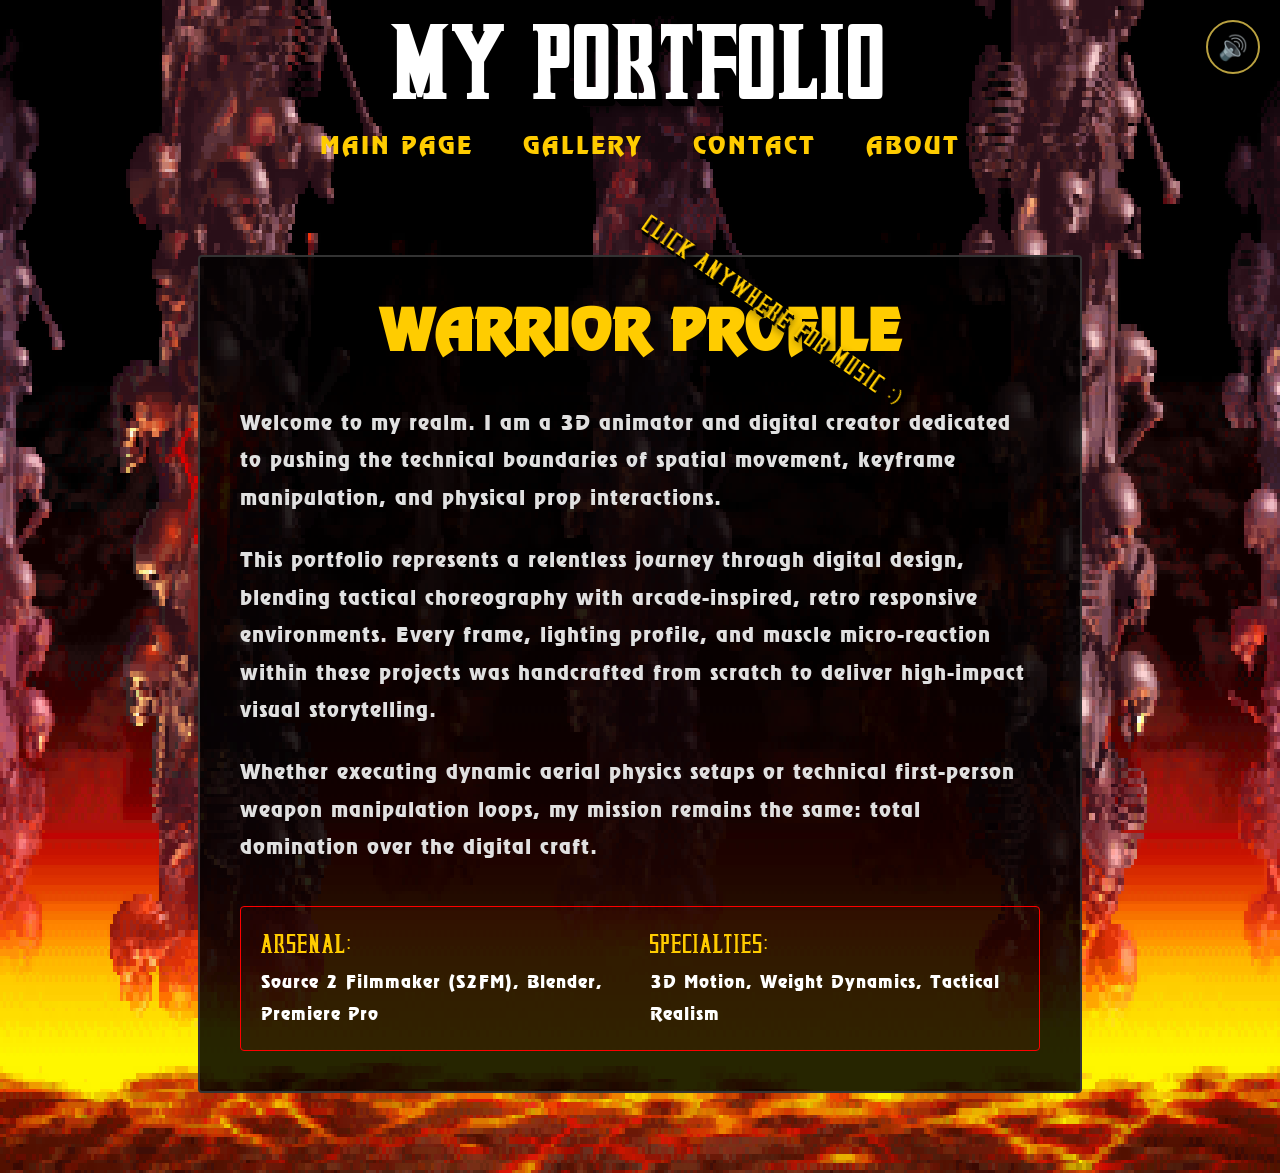
==== pages/about.html @ 2b3cd799 "my_portfolio" ====
<html lang="en">
<head>
    <meta charset="UTF-8">
    <meta name="viewport" content="width=device-width, initial-scale=1.0">
    <title>MK3 Portfolio - About</title>
    <link rel="stylesheet" href="../styles/fonts.css">
    <link rel="stylesheet" href="../styles/gates.css">
    <link rel="stylesheet" href="../styles/nav.css">
    <link rel="stylesheet" href="../styles/char-select.css">
    <link rel="stylesheet" href="../styles/pages.css">
</head>
<body>
    <div class="bGround"></div>
    <div class="slot muteSlot SecondaryMute" id="muteButt" style="
        position: fixed; 
        top: 20px; 
        right: 20px; 
        z-index: 2000; 
        width: 50px; 
        height: 50px; 
        border-radius: 50%;">
        <span id="mutePic">🔊</span>
    </div>
    <div id="clickForMusic" class="musicClick">CLICK ANYWHERE FOR MUSIC :)</div>
    <div id="gateClose" class="gateAnimation" style="display: none;">
        <div class="gate gateTop"></div>
        <div class="gate gateBottom"></div>
        <audio id="boom" src="../pictures/explosion.mp3"></audio>
    </div>
    <header>
        <h1 class="titlus">MY PORTFOLIO</h1>
    </header>

    <nav class="navig">
        <a href="#" onclick="animateExitAndGo(event, '../portfolio.html#bypass')">MAIN PAGE</a>
        <a href="#" onclick="animateExitAndGo(event, '../portfolio.html#bypass-gallery')">GALLERY</a>
        <a href="contact.html">CONTACT</a>
        <a href="about.html">ABOUT</a>
    </nav>
    <section id="about" class="aboutSection" style="max-width: 800px; margin: 80px auto; padding: 40px; background: rgba(0, 0, 0, 0.85); border: 2px solid #333; border-radius: 4px;">
        <h2 class="sectionTitlus" style="color: var(--mk-gold); margin-bottom: 40px; font-size: 3.5rem;">WARRIOR PROFILE</h2>
        <div class="aboutContent">
            <p style="margin-bottom: 25px;">
                Welcome to my realm. I am a 3D animator and digital creator dedicated to pushing the technical boundaries of spatial movement, keyframe manipulation, and physical prop interactions. 
            </p>
            <p style="margin-bottom: 25px;">
                This portfolio represents a relentless journey through digital design, blending tactical choreography with arcade-inspired, retro responsive environments. Every frame, lighting profile, and muscle micro-reaction within these projects was handcrafted from scratch to deliver high-impact visual storytelling.
            </p>
            <p style="margin-bottom: 40px;">
                Whether executing dynamic aerial physics setups or technical first-person weapon manipulation loops, my mission remains the same: total domination over the digital craft.
            </p>
            <div class="skrillex">
                <div>
                    <span class="arsenali">ARSENAL:</span>
                    <span class="desAns">Source 2 Filmmaker (S2FM), Blender, Premiere Pro</span>
                </div>
                <div>
                    <span class="arsenali">SPECIALTIES:</span>
                    <span class="desAns">3D Motion, Weight Dynamics, Tactical Realism</span>
                </div>
            </div>
        </div>
    </section>
    <audio id="charMusic" src="../pictures/about.mp3" loop></audio>
    <script src="../script.js"></script>
    <script>
        window.addEventListener('scroll', () => {
            const scroll = window.pageYOffset;
            const bg = document.querySelector('.bGround');
            if (bg) bg.style.transform = `translateY(-${scroll * 0.3}px)`;
        });
    </script>
</body>
</html>
---- styles/fonts.css ----
@font-face {
        font-family: 'MK3Title';
        src: url('../pictures/mktitle.ttf') format('truetype');
    }

    @font-face {
        font-family: 'MK3Secondary';
        src: url('../pictures/mk3font.ttf') format('truetype');
    }

    :root {
        --mk-red: #ff0000;
        --mk-gold: #ffcc00;
    }

    body {
        margin: 0;
        padding: 0;
        background: #000;
        color: #fff;
        font-family: 'MK3Secondary', sans-serif;
        overflow-x: hidden;
        transition: background-color 0.8s ease;
    }
    .clickText {
        font-size: 3rem;
        color: #b0b0b0;
        animation: pulsate 1.5s infinite ease-in-out;
    }
    .gate-text, 
    .clickText, 
    .titlus,
    .butt,
    .wasdText { 
        font-family: 'MK3Title', sans-serif !important;
        text-transform: uppercase;
        letter-spacing: 3px;
        text-shadow: 
            1px 1px 0px #000,
            2px 2px 0px #000,
            3px 3px 0px #000,
            4px 4px 0px #000,
            5px 5px 0px #000,
            6px 6px 0px #000,
            7px 7px 0px #000,
            8px 8px 8px rgba(0, 0, 0, 0.8);
    }

    html:has(body.scroll-locked),
    body.scroll-locked {
        overflow: hidden !important;
        height: 100vh !important;
        max-height: 100vh !important;
        position: fixed !important;
        width: 100vw !important;
        touch-action: none !important;
    }

    .bGround {
        position: fixed;
        top: 0;
        left: 0;
        width: 100vw;
        height: 142.85vh;
        background-image: url('../pictures/470410-scorpions_lair.png');
        background-size: 100% 100%;
        background-repeat: no-repeat;
        image-rendering: pixelated; 
        z-index: -100;
        will-change: transform; 
    }
---- styles/gates.css ----
#gateClose {
    position: fixed;
    top: 0;
    left: 0;
    width: 100vw;
    height: 100vh;
    background: #000; 
    overflow: hidden;
    z-index: 99990;
}
#gateClose.gatesOpen {
    background: transparent;
    pointer-events: none;
}

#clickToEnter {
    position: absolute;
    top: 0;
    left: 0;
    width: 100vw;
    height: 100vh;
    background: #000;
    display: flex;
    justify-content: center;
    align-items: center;
    cursor: pointer;
    z-index: 99999;
}

.gate {
    position: absolute;
    width: 100vw;
    height: 100vh;
    display: flex;
    justify-content: center;
    align-items: center;
    background-size: 100% 100% !important;
    background-repeat: no-repeat !important;
    pointer-events: none; 
}
.gateTop {
    top: 0;
    background: url('../pictures/gate-top.png');
    background-position: bottom center;
    transform: translateY(-100%);
    z-index: 99992;
}

.gateBottom {
    bottom: 0;
    background: url('../pictures/gate-bottom.png');
    background-position: top center;
    transform: translateY(100%);
    z-index: 99991;
}

.gateButtons {
    display: grid;
    grid-template-columns: 1fr 1fr;
    width: 100vw;
    height: 100vh;
    pointer-events: none;
}

.butt {
    pointer-events: auto;
    position: relative;
    z-index: 1010;
    justify-self: center;
    align-self: end;
    margin-bottom: 18vh; 
    font-size: 5rem; 
    color: #b0b0b0; 
    background: none;
    border: none;
    outline: none;
    cursor: pointer;
    transition: transform 0.3s ease, color 0.3s ease;
}

.butt:hover {
    color: #fff;
    transform: scale(1.08);
}

.gate-text {
    font-family: 'Nosifer', cursive;
    color: var(--mk-red);
    text-shadow: 2px 2px #000;
    font-size: 2.5rem;
    pointer-events: none;
}

.gateAnimation .gateTop,
.gateAnimation .gateBottom {
    transition: transform 0.35s ease-out !important;
}

.gatesClosed .gateTop, 
.gatesClosed .gateBottom { 
    transform: translateY(0) !important; 
}

.gatesOpen .gateTop { transform: translateY(-100%) !important; transition: transform 0.6s ease-in !important; }
.gatesOpen .gateBottom { transform: translateY(100%) !important; transition: transform 0.6s ease-in !important; }

.shakeEffect {
    position: relative;
    animation: intense-shake 0.15s ease-in-out 3;
}

@keyframes pulsate {
    0%, 100% { opacity: 0.3; }
    50% { opacity: 1; }
}

@keyframes intense-shake {
    0% { transform: translate(0,0); }
    25% { transform: translate(-3px, -2px); }
    50% { transform: translate(3px, 2px); }
    75% { transform: translate(-3px, 2px); }
    100% { transform: translate(0,0); }
}
#gateClose.gatesClosed .gateTop, 
#gateClose.gatesClosed .gateBottom { 
    transform: translateY(0); 
    transition: transform 0.35s ease-out !important;
}
#gateClose.gatesOpen .gateTop { 
    transform: translateY(-100%); 
    transition: transform 0.6s ease-in !important; 
}
#gateClose.gatesOpen .gateBottom { 
    transform: translateY(100%); 
    transition: transform 0.6s ease-in !important; 
}

#gateClose.gatesClosed {
    background: transparent !important;
}

#gateClose.gatesOpen {
    background: transparent !important;
    pointer-events: none;
}
---- styles/nav.css ----
header {
    text-align: center;
    padding: 20px 20px 10px 20px;
    position: relative;
    z-index: 10;
}

header .titlus {
    font-size: 4.5rem;
    display: block;
    margin: 0 auto;
}

.navig {
    position: -webkit-sticky;
    position: sticky;
    top: 0;
    padding: 15px 0;
    margin: 0;
    width: 100vw;
    z-index: 1000;
    display: flex;
    justify-content: center;
    align-items: center;
}  

.navig a {
    color: var(--mk-gold);
    text-decoration: none;
    margin: 0 25px;
    font-size: 1.5rem;
    letter-spacing: 2px;
    transition: transform 0.2s ease, color 0.2s ease;
    display: inline-block;
}

.navig a:hover {
    color: #fff;
    transform: scale(1.08);
}
---- styles/char-select.css ----
.kombatZone { 
    display: flex; 
    height: 80vh; 
    align-items: center; 
    justify-content: space-around; 
    padding: 20px; 
}

.charStance {
    width: 30%;
    display: flex;
    flex-direction: column;
    align-items: center;
    gap: 20px;
}

#spriteCola {
    position: relative;
    width: 100%;
    height: 480px;
    display: flex;
    justify-content: center;
    align-items: flex-end;
    background: url('../pictures/char-bg.png') no-repeat center bottom;
    background-size: contain;
}

#spriteFanta {
    max-width: 100%;
    width: 320px;
    height: auto;
    image-rendering: pixelated;
    z-index: 2;
}
#stageFloor {
    position: absolute;
    bottom: 170px;      
    left: 50%;
    
    /* 
       Added + 30px inside the calc() to offset the centering 
       and shift the entire scaled stage 30px to the right.
    */
    transform: translateX(calc(-50% + 40px)) scale(3.5); 
    
    width: 100%;        
    max-width: 400px;   
    height: auto;
    z-index: 1;         
    pointer-events: none; 
    image-rendering: pixelated; 
}

.controlPanel {
    width: 100%;
    display: flex;
    justify-content: space-around;
    align-items: center;
    padding: 10px 0;
    background: rgba(0, 0, 0, 0.4);
    border: 1px solid #333;
    border-radius: 4px;
}

.controlGroup {
    display: flex;
    flex-direction: column;
    align-items: center;
    gap: 8px;
}

.wasdLayout {
    display: grid;
    grid-template-columns: repeat(3, 30px);
    gap: 2px;
}

.key {
    width: 30px;
    height: 30px;
    background: rgba(0, 0, 0, 0.8);
    border: 1px solid var(--mk-gold);
    color: #fff;
    font-size: 11px;
    display: flex;
    justify-content: center;
    align-items: center;
    border-radius: 4px;
}

.key.empty { visibility: hidden; }
.enterKey { width: 70px; }

.controlPanel .wasdText {
    font-size: 0.8rem;
    text-shadow: 1px 1px 0px #000, 2px 2px 0px #000;
}

.charGrid {
    display: grid;
    grid-template-columns: repeat(3, 100px);
    grid-template-rows: repeat(3, 120px);
    gap: 15px;
    padding: 20px;
    background: rgba(255, 0, 0, 0.1);
    border: 4px solid #555;
    transition: box-shadow 0.3s ease;
}

.charGrid.glowing {
    box-shadow: 0 0 30px var(--mk-red);
    border-color: var(--mk-red);
}

.slot {
    width: 100px;
    height: 120px;
    background: #222;
    border: 2px solid #444;
    cursor: pointer;
    transition: all 0.2s;
}
.slot[data-char="0"] { background-image: url('../pictures/port_0.png'); }
.slot[data-char="1"] { background-image: url('../pictures/port_1.png'); }
.slot[data-char="2"] { background-image: url('../pictures/port_2.png'); }
.slot[data-char="3"] { background-image: url('../pictures/port_3.png'); }
.slot[data-char="4"] { background-image: url('../pictures/port_4.png'); }
.slot[data-char="5"] { background-image: url('../pictures/port_5.png'); }
.slot[data-char="6"] { background-image: url('../pictures/port_6.png'); }
.slot[data-char="7"] { background-image: url('../pictures/port_7.png'); }
.slot[data-char="8"] { background-image: url('../pictures/port_8.png'); }

.slot:not(.muteSlot) {
    background-size: cover;
    background-position: center top;
    background-repeat: no-repeat;
    image-rendering: pixelated;
}

.slot:not(.active):not(.locked) {
    filter: grayscale(0.4);
    opacity: 0.8;
}

.slot.active {
    filter: grayscale(0);
    opacity: 1;
}

.slot.locked {
    animation: strobe 0.1s infinite;
    z-index: 10;
}

.muteSlot {
    display: flex;
    justify-content: center;
    align-items: center;
    font-size: 2rem;
    background: rgba(0, 0, 0, 0.5);
    border: 2px solid var(--mk-gold);
}

.muteSlot.active {
    background: var(--mk-red);
    box-shadow: 0 0 20px var(--mk-red);
}

.videoPreview {
    position: relative;
    width: 30%;
    height: auto;
}

.videoPreview .fullScreen {
    display: block;
    position: relative;
    width: 100%;
    height: 17vw; 
    overflow: hidden;
    border: 2px solid var(--mk-gold);
    background: #000;
}

.fullScreen #videoContainer {
    width: 100%;
    height: 100%;
    background: #000;
    transition: transform 0.5s cubic-bezier(0.25, 1, 0.5, 1);
}

#portfolioVideo { 
    width: 100%; 
    border: 2px solid var(--mk-gold); 
}

.video-controls-fallback {
    text-align: center;
    padding: 10px 0;
    font-size: 0.8rem;
    color: #aaa;
}

#darken {
    position: fixed;
    top: 0; left: 0;
    width: 100vw; height: 100vh;
    background: rgba(0, 0, 0, 0);
    pointer-events: none;
    z-index: 1500;
    transition: background 0.6s ease;
}

#darken.active {
    background: rgba(0, 0, 0, 0.92);
    pointer-events: auto;
}

body.scroll-locked .fullScreen {
    display: block;
    position: fixed;
    top: 50%;
    left: 50%;
    transform: translate(-50%, -50%) scale(1);
    width: 80vw;
    height: 45vw;
    overflow: hidden;
    z-index: 5000;
}

.videoPreview .descriptionForChange {
    position: absolute;
    top: 100%;
    left: 0;
    width: 100%;
    height: 100%;
    background: rgba(0, 0, 0, 0.95);
    color: #fff;
    padding: 40px;
    box-sizing: border-box;
    border-top: 3px solid var(--mk-red);
    overflow-y: auto;
    opacity: 1;
    transition: transform 0.5s cubic-bezier(0.25, 1, 0.5, 1);
}

.fullScreen.shifted-up #videoContainer,
.fullScreen.shifted-up .descriptionForChange {
    transform: translateY(-100%);
}

.fullScreen .descriptionForChange p,
#descriptionInChange {
    font-size: 1.5rem;
    line-height: 1.6;
    letter-spacing: 1px;
}

.fullScreenControls {
    display: none;
    position: fixed;
    top: 0; left: 0;
    width: 100vw; height: 100vh;
    pointer-events: none;
    z-index: 2005; 
}

#videoContainer.show + .fullScreenControls,
body.scroll-locked .fullScreenControls {
    display: block;
    z-index: 5100;
}

.buttGroup {
    position: absolute;
    display: flex;
    flex-direction: column;
    align-items: center;
    gap: 8px;
    pointer-events: auto;
}

.buttLeft { left: 4vw; top: 50%; transform: translateY(-50%); }
.buttRight { right: 4vw; top: 50%; transform: translateY(-50%); }
.buttBottom { bottom: 5vh; left: 50%; transform: translateX(-50%); }

.escKey { width: 45px; height: 35px; }
.spaceKey { width: 180px; height: 35px; }

#videoContainer.show ~ .fullScreenControls + .video-controls-fallback {
    display: none;
}

@keyframes strobe {
    0%, 49% { border-color: #ff0000; box-shadow: 0 0 20px #ff0000; }
    50%, 100% { border-color: #ffffff; box-shadow: 0 0 20px #ffffff; }
}
---- styles/pages.css ----
.contactSection {
    width: 100%;
    display: flex;
    flex-direction: column;
    align-items: center;
    margin-top: 33px;
    margin-bottom: 100px;
}

.contactSection .sectionTitlus {
    text-align: center;
    display: block;
    font-size: 4.5rem; 
    margin-bottom: 20px; 
    width: 100%;
}
.sectionTitlus{
    margin-top:0px;
}

.contactForm {
    display: flex;
    flex-direction: column;
    width: 100%;
    max-width: 500px;
    gap: 20px;
    padding: 20px;
    box-sizing: border-box;
}

.contactForm input,
.contactForm textarea {
    width: 100%;
    box-sizing: border-box;
    background: rgba(0, 0, 0, 0.8);
    border: 2px solid #555;
    color: #fff;
    padding: 15px;
    font-size: 1.2rem;
    letter-spacing: 1px;
    outline: none;
    transition: border-color 0.3s ease, box-shadow 0.3s ease;
}

.contactForm input:focus,
.contactForm textarea:focus {
    border-color: var(--mk-red);
    box-shadow: 0 0 15px var(--mk-red);
}

.contactForm textarea {
    height: 180px;
    resize: none;
}

.contactForm button[type="submit"] {
    align-self: center;
    background: none;
    border: none;
    outline: none;
    cursor: pointer;
    font-size: 3.5rem;
    color: #b0b0b0;
    margin-top: 20px;
    margin-bottom: 10px;
    transition: transform 0.3s ease, color 0.3s ease;
    
    font-family: 'MK3Title', sans-serif !important;
    text-transform: uppercase;
    letter-spacing: 3px;
    text-shadow: 
        1px 1px 0px #000,
        2px 2px 0px #000,
        3px 3px 0px #000,
        4px 4px 8px rgba(0, 0, 0, 0.8);
}

.contactForm button[type="submit"]:hover {
    color: #fff;
    transform: scale(1.08);
}

.aboutSection {
    text-align: center;
    padding: 60px 20px;
}
.aboutContent{
    text-align: left; 
    font-size: 1.3rem; 
    line-height: 1.8; 
    color: #e0e0e0; 
    letter-spacing: 1px;
}
.skrillex{
    display: grid; 
    grid-template-columns: 1fr 1fr; 
    gap: 20px; padding: 20px; 
    background: rgba(255, 0, 0, 0.05); 
    border: 1px solid var(--mk-red); 
    border-radius: 4px;
}
.arsenali{
    color: var(--mk-gold); 
    display: block; 
    font-family: 'MK3Title', sans-serif; 
    font-size: 1.2rem; 
    margin-bottom: 5px;
}
.desAns{
    font-size: 1.1rem; 
    color: #fff;
}
.SecondaryMute {
    display: flex;
    justify-content: center;
    align-items: center;
    font-size: 1.5rem !important;
    background: rgba(0, 0, 0, 0.6) !important;
    border: 2px solid var(--mk-gold) !important;
    cursor: pointer;
    transition: transform 0.2s, background-color 0.2s;
}

.SecondaryMute:hover {
    transform: scale(1.1);
    background: var(--mk-red) !important;
    box-shadow: 0 0 15px var(--mk-red);
}

.musicClick {
    position: fixed;
    top: 300px; 
    right: 350px; 
    z-index: 1900;
    font-family: 'MK3Title', sans-serif !important;
    text-transform: uppercase;
    font-size: 1.1rem;
    letter-spacing: 2px;
    color: var(--mk-gold);
    transform: rotate(35deg);
    pointer-events: none !important; 
    transform-origin: center center;
    animation: temporary-pulse 1.2s ease-in-out 2;
    text-shadow: 
        1px 1px 0px #000,
        2px 2px 0px #000,
        3px 3px 0px #000,
        4px 4px 8px rgba(0, 0, 0, 0.9);
}

@keyframes temporary-pulse {
    0% {
        transform: rotate(35deg) scale(1);
        color: var(--mk-gold);
    }
    50% {
        transform: rotate(35deg) scale(1.15);
        color: #fff;
        text-shadow: 0 0 10px var(--mk-gold);
    }
    100% {
        transform: rotate(35deg) scale(1);
        color: var(--mk-gold);
    }
}

.contactData {
    width: fit-content;
    min-width: 320px; 
    background: rgba(255, 0, 0, 0.05);
    border: 1px solid var(--mk-red);
    border-radius: 4px;
    padding: 15px 25px;
    box-sizing: border-box;
    display: flex;
    flex-direction: column;
    gap: 12px;
    margin-bottom: 15px; 
}

.meta-row {
    display: flex;
    gap: 40px; 
    justify-content: space-between;
    align-items: center;
    font-size: 1.1rem;
    letter-spacing: 1px;
}

.question {
    font-family: 'MK3Title', sans-serif !important;
    color: var(--mk-gold);
    font-size: 0.95rem;
    text-shadow: 1px 1px 0px #000;
}

.answer {
    color: #ffffff;
    font-family: 'MK3Secondary', sans-serif;
}
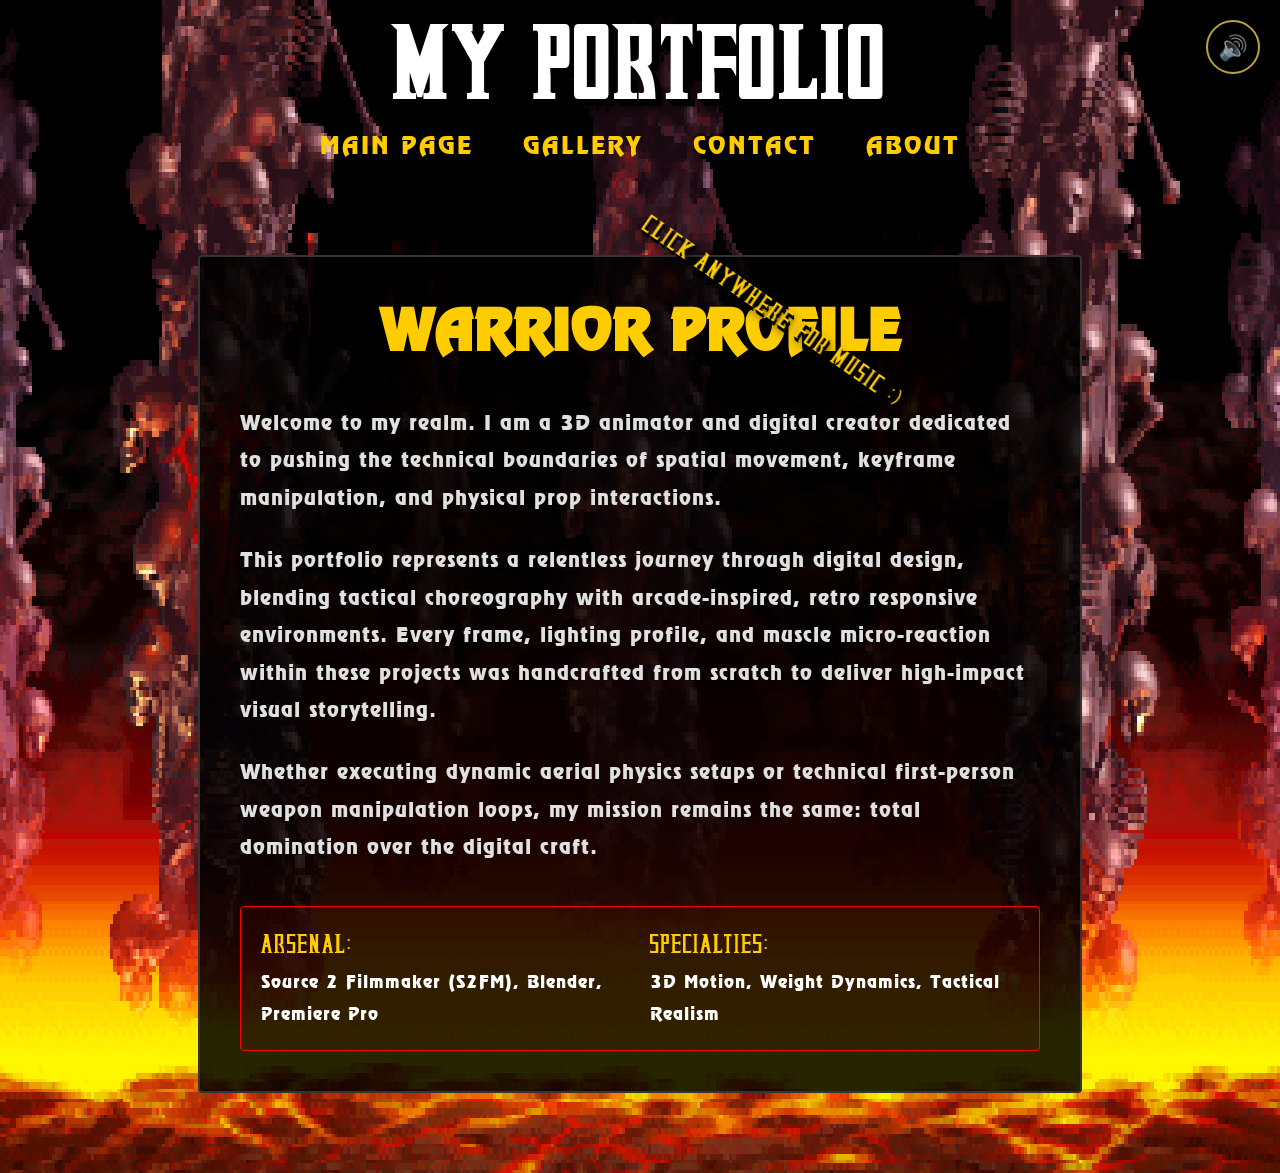
==== commit 71fbb1e1: "fixed navigation" ====
--- a/pages/about.html
+++ b/pages/about.html
@@ -32,10 +32,10 @@
     </header>
 
     <nav class="navig">
-        <a href="#" onclick="animateExitAndGo(event, '../portfolio.html#bypass')">MAIN PAGE</a>
-        <a href="#" onclick="animateExitAndGo(event, '../portfolio.html#bypass-gallery')">GALLERY</a>
-        <a href="contact.html">CONTACT</a>
-        <a href="about.html">ABOUT</a>
+        <a href="#" onclick="animateExitAndGo(event, '/portfolio/index.html#main')">MAIN PAGE</a>
+        <a href="#" onclick="animateExitAndGo(event, '/portfolio/index.html#gallery')">GALLERY</a>
+        <a href="/portfolio/pages/contact.html">CONTACT</a>
+        <a href="/portfolio/pages/about.html">ABOUT</a>
     </nav>
     <section id="about" class="aboutSection" style="max-width: 800px; margin: 80px auto; padding: 40px; background: rgba(0, 0, 0, 0.85); border: 2px solid #333; border-radius: 4px;">
         <h2 class="sectionTitlus" style="color: var(--mk-gold); margin-bottom: 40px; font-size: 3.5rem;">WARRIOR PROFILE</h2>
